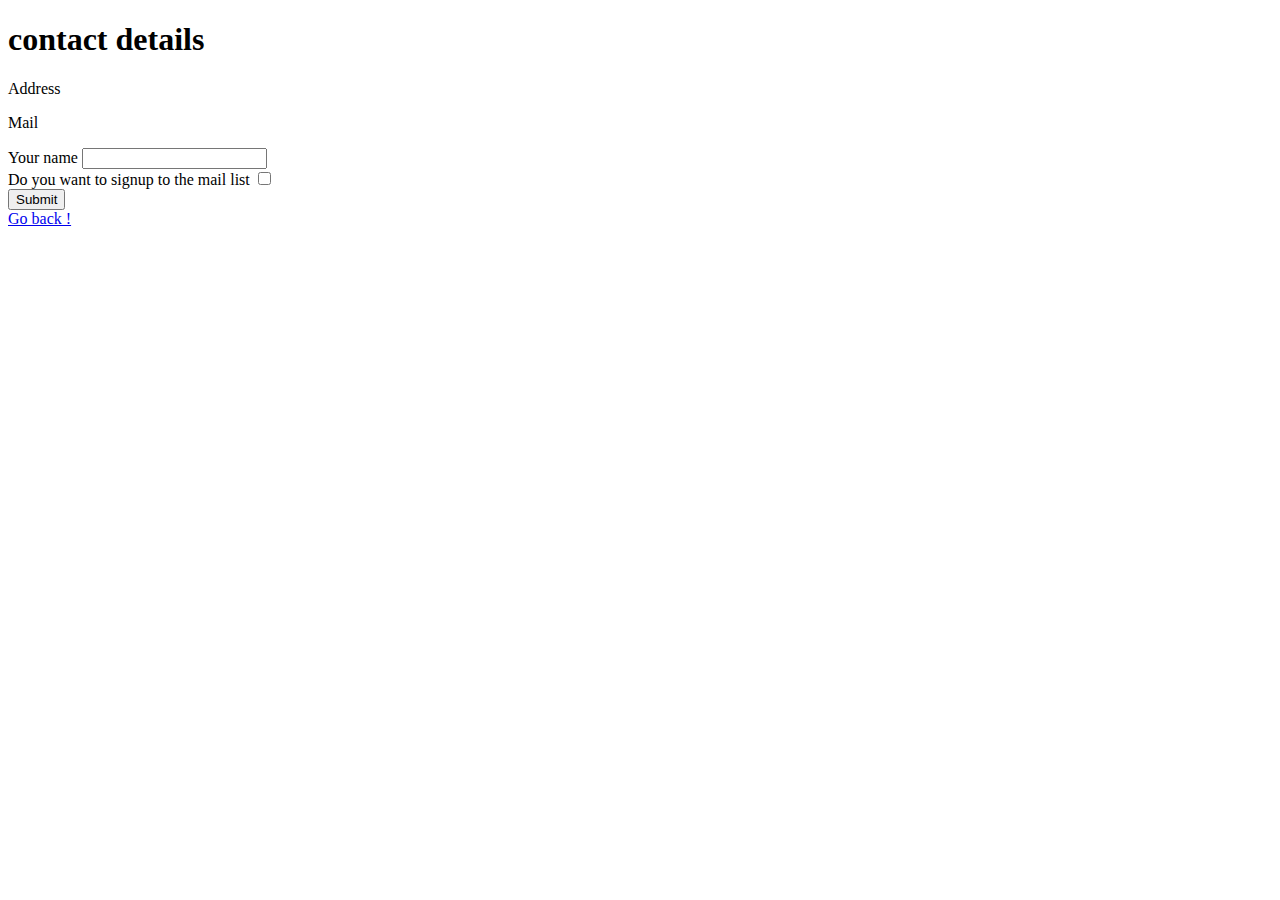
==== contact.html @ e6f73cea "Add files via upload" ====
<!DOCTYPE html>
<html lang="en">
<head>
    <meta charset="UTF-8">
    <meta name="viewport" content="width=device-width, initial-scale=1.0">
    <title>contact</title>
</head>
<body>
    <h1>contact details</h1>
    <p>Address</p>
    <p>Mail</p>
    <form class="" action="index.html" method="POST">
        <label>Your name</label>
        <input type="text" name="" value="">
        <br>
        <label>Do you want to signup to the mail list</label>
        <input type="checkbox" name="" id="">
        <br>
        <input type="submit">
    </form>
    <a href="index.html">Go back !</a>
</body>
</html>
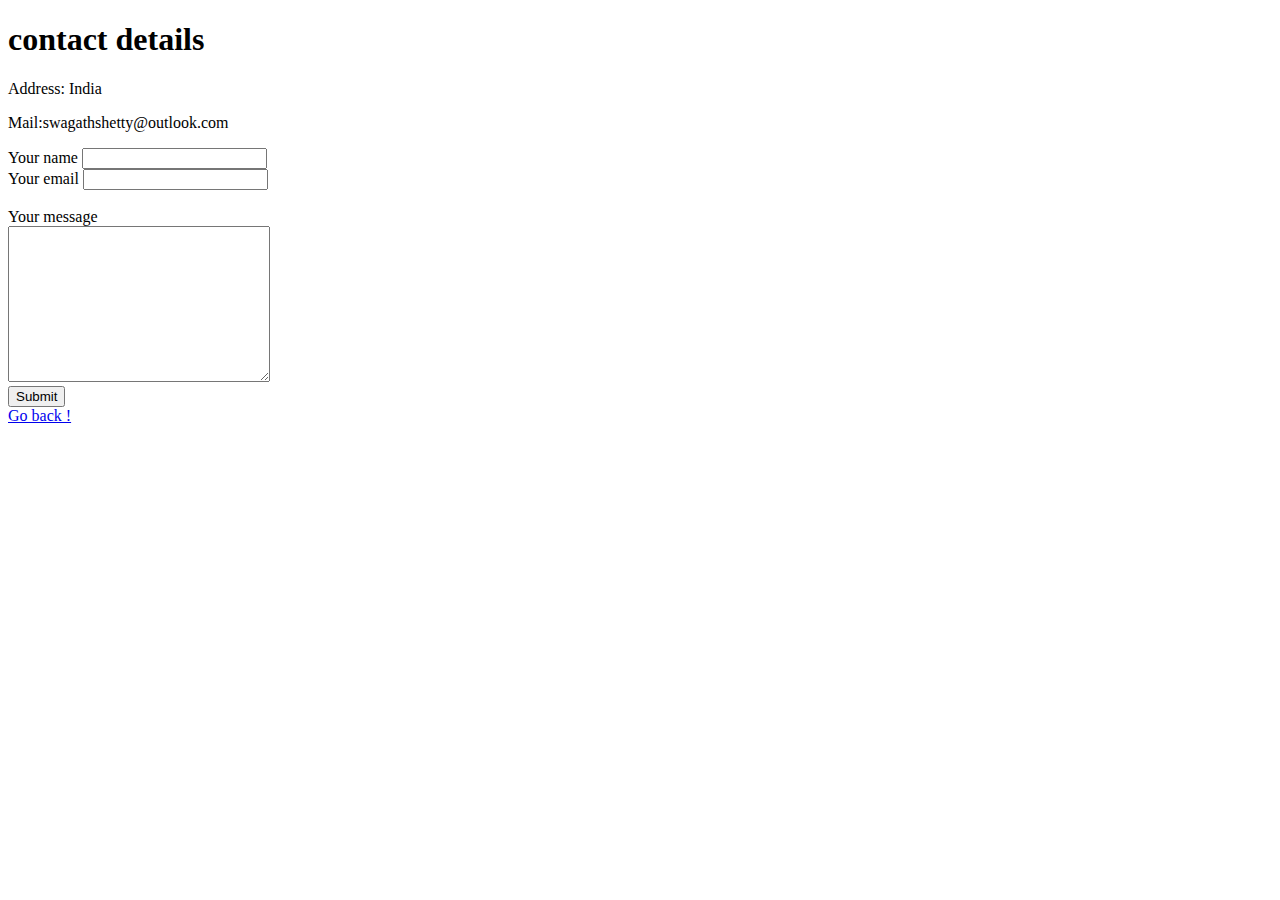
==== commit b3677478: "added contact form" ====
--- a/contact.html
+++ b/contact.html
@@ -7,14 +7,19 @@
 </head>
 <body>
     <h1>contact details</h1>
-    <p>Address</p>
-    <p>Mail</p>
-    <form class="" action="index.html" method="POST">
+    <p>Address: India</p>
+    <p>Mail:swagathshetty@outlook.com</p>
+    <form action="mailto:swagath.shetty@gmail.com" method="POST" enctype="text/plain">
         <label>Your name</label>
-        <input type="text" name="" value="">
+        <input type="text" name="Name" value="">
         <br>
-        <label>Do you want to signup to the mail list</label>
-        <input type="checkbox" name="" id="">
+        <label>Your email</label>
+        <input type="email" name="Email" id="">
+        <br>
+        <br>
+        <label>Your message</label>
+        <br>
+        <textarea name="Message" id="" cols="30" rows="10"></textarea>
         <br>
         <input type="submit">
     </form>
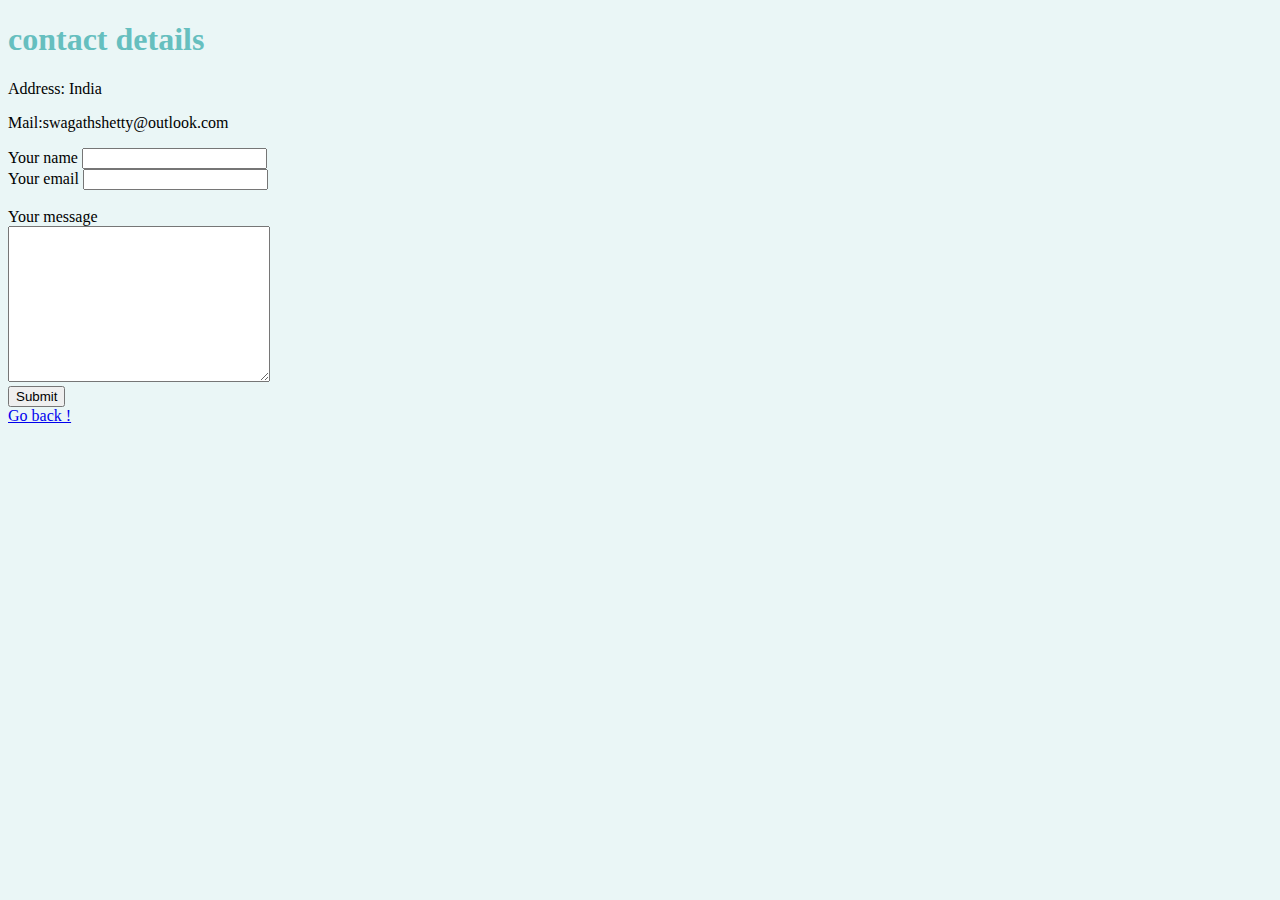
==== commit 81cb6df5: "basic styling" ====
--- a/contact.html
+++ b/contact.html
@@ -4,6 +4,7 @@
     <meta charset="UTF-8">
     <meta name="viewport" content="width=device-width, initial-scale=1.0">
     <title>contact</title>
+    <link rel="stylesheet" href="style.css">
 </head>
 <body>
     <h1>contact details</h1>
--- a/style.css
+++ b/style.css
@@ -0,0 +1,22 @@
+body {
+            background-color: #EAF6F6;
+}
+hr {
+    border-style: none;
+    border-top-style: dotted;
+    border-color: grey;
+    border-width: 5px;
+    width: 5%;
+}
+img {
+    border-radius: 50%;
+}
+
+h1,h3 {
+    color: #66bfbf;
+}
+
+h4 {
+    margin-left: 5px;
+    margin-top: 0px;
+}
